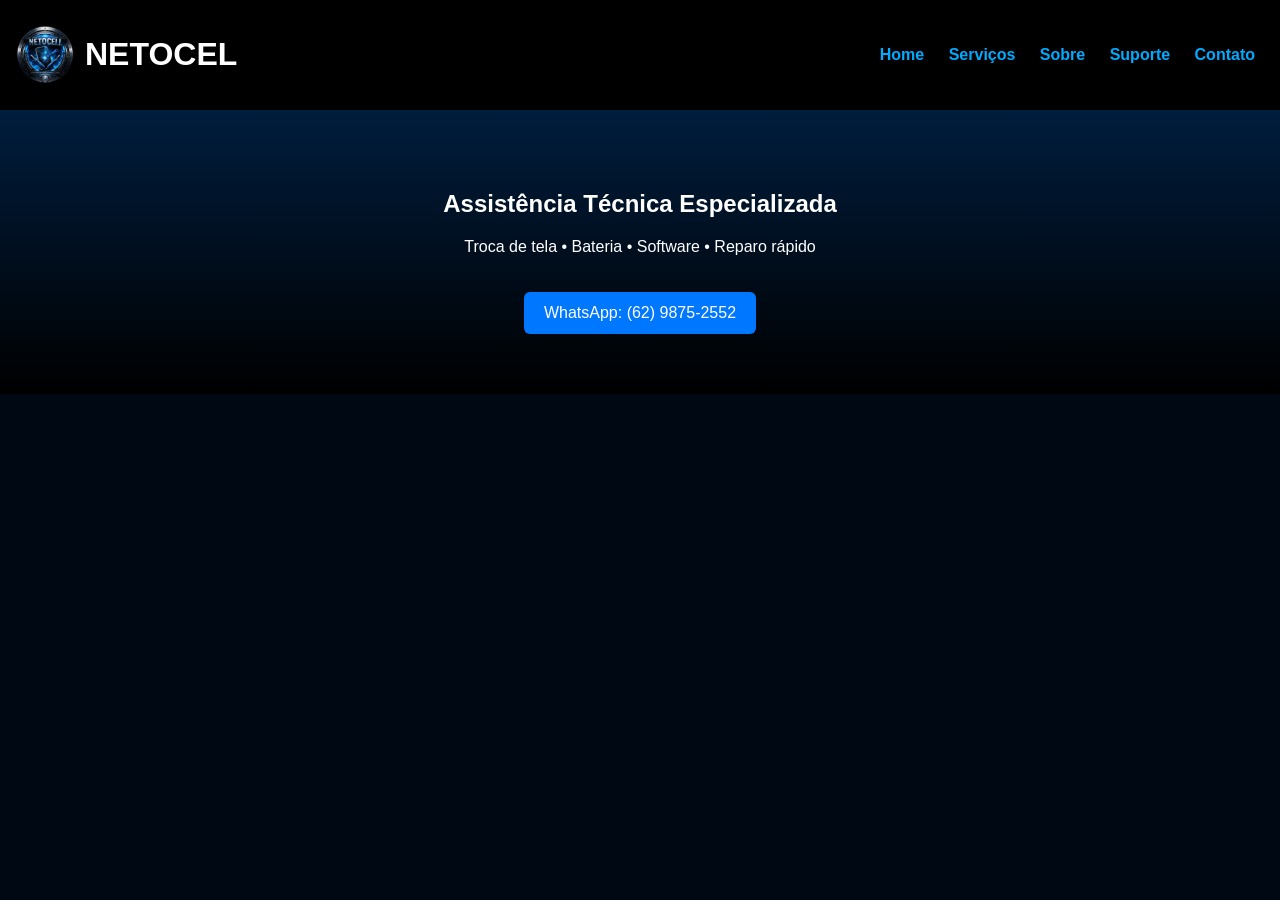
==== site_netocel/index.html @ 17ac5c69 "Add files via upload" ====
<!DOCTYPE html>
<html lang="pt-br">
<head>
<meta charset="UTF-8">
<meta name="viewport" content="width=device-width, initial-scale=1.0">
<title>Netocel</title>
<link rel="stylesheet" href="css/style.css">
</head>
<body>

<header>
<div class="logo">
<img src="imagens/logo.jpg">
<h1>NETOCEL</h1>
</div>
<nav>
<a href="index.html">Home</a>
<a href="pages/catalogo.html">Serviços</a>
<a href="pages/sobre.html">Sobre</a>
<a href="pages/suporte.html">Suporte</a>
<a href="pages/contato.html">Contato</a>
</nav>
</header>

<section class="hero">
<h2>Assistência Técnica Especializada</h2>
<p>Troca de tela • Bateria • Software • Reparo rápido</p>
<a class="btn" href="pages/contato.html">WhatsApp: (62) 9875‑2552</a>
</section>

</body>
</html>
---- site_netocel/css/style.css ----
body{
margin:0;
font-family:Arial;
background:#000814;
color:white;
}

header{
background:#000;
padding:15px;
display:flex;
justify-content:space-between;
align-items:center;
}

.logo{
display:flex;
align-items:center;
gap:10px;
}

.logo img{
width:60px;
height:60px;
border-radius:50%;
}

nav a{
color:#00aaff;
margin:10px;
text-decoration:none;
font-weight:bold;
}

.hero{
text-align:center;
padding:60px;
background:linear-gradient(#001d3d,#000);
}

.btn{
background:#0077ff;
padding:12px 20px;
display:inline-block;
margin-top:20px;
color:white;
text-decoration:none;
border-radius:6px;
}

.catalogo{
display:flex;
gap:20px;
padding:20px;
}

.card{
background:#001d3d;
padding:20px;
border-radius:8px;
border:1px solid #0077ff;
}

.form{
display:flex;
flex-direction:column;
width:300px;
margin:40px auto;
}

input, textarea{
margin:10px 0;
padding:10px;
background:#000;
border:1px solid #0077ff;
color:white;
}

button{
background:#0077ff;
color:white;
padding:10px;
border:none;
}

.conteudo{
padding:40px;
max-width:800px;
margin:auto;
}
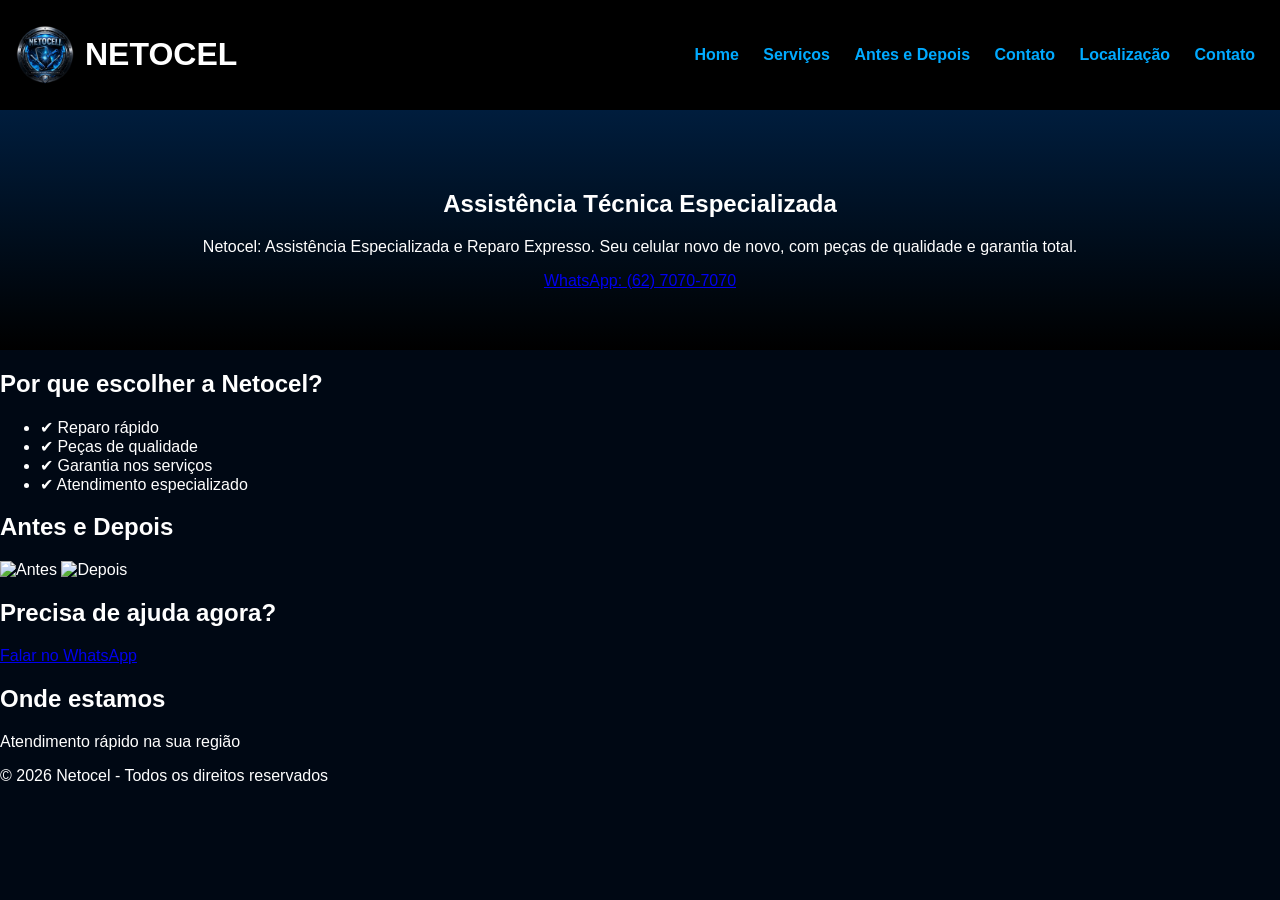
==== commit a92f424c: "Enhance index.html with new sections and styles Added sections for home, diferenciais, antes e depoi" ====
--- a/site_netocel/index.html
+++ b/site_netocel/index.html
@@ -1,32 +1,86 @@
 <!DOCTYPE html>
 <html lang="pt-br">
 <head>
-<meta charset="UTF-8">
-<meta name="viewport" content="width=device-width, initial-scale=1.0">
-<title>Netocel</title>
-<link rel="stylesheet" href="css/style.css">
+  <meta charset="UTF-8">
+  <meta name="viewport" content="width=device-width, initial-scale=1.0">
+  <title>Netocel</title>
+  <link rel="stylesheet" href="css/style.css">
+
+  <style>
+    html {
+      scroll-behavior: smooth;
+    }
+  </style>
 </head>
+
 <body>
 
 <header>
-<div class="logo">
-<img src="imagens/logo.jpg">
-<h1>NETOCEL</h1>
-</div>
-<nav>
-<a href="index.html">Home</a>
-<a href="pages/catalogo.html">Serviços</a>
-<a href="pages/sobre.html">Sobre</a>
-<a href="pages/suporte.html">Suporte</a>
-<a href="pages/contato.html">Contato</a>
-</nav>
+  <div class="logo">
+    <img src="imagens/logo.jpg" alt="Logo">
+    <h1>NETOCEL</h1>
+  </div>
+
+  <nav>
+    <a href="#home">Home</a>
+    <a href="#diferenciais">Serviços</a>
+    <a href="#antes">Antes e Depois</a>
+    <a href="#contato">Contato</a>
+    <a href="#localizacao">Localização</a>
+    <a href="pages/contato.html">Contato</a>
+  </nav>
 </header>
 
-<section class="hero">
-<h2>Assistência Técnica Especializada</h2>
-<p>Troca de tela • Bateria • Software • Reparo rápido</p>
-<a class="btn" href="pages/contato.html">WhatsApp: (62) 9875‑2552</a>
+<!-- HERO -->
+<section id="home" class="hero">
+  <h2>Assistência Técnica Especializada</h2>
+
+  <p>
+    Netocel: Assistência Especializada e Reparo Expresso.  
+    Seu celular novo de novo, com peças de qualidade e garantia total.
+  </p>
+
+  <a href="#contato">WhatsApp: (62) 7070-7070</a>
 </section>
+
+<!-- DIFERENCIAIS -->
+<section id="diferenciais" class="diferenciais">
+  <h2>Por que escolher a Netocel?</h2>
+
+  <ul>
+    <li>✔ Reparo rápido</li>
+    <li>✔ Peças de qualidade</li>
+    <li>✔ Garantia nos serviços</li>
+    <li>✔ Atendimento especializado</li>
+  </ul>
+</section>
+
+<!-- ANTES E DEPOIS -->
+<section id="antes" class="antes-depois">
+  <h2>Antes e Depois</h2>
+
+  <div>
+    <img src="./imagens/download (3).jpg" alt="Antes">
+    <img src="./imagens/images.jpg" alt="Depois">
+  </div>
+</section>
+
+<!-- CONTATO / CTA -->
+<section id="contato" class="cta">
+  <h2>Precisa de ajuda agora?</h2>
+  <a href="#">Falar no WhatsApp</a>
+</section>
+
+<!-- LOCALIZAÇÃO -->
+<section id="localizacao" class="localizacao">
+  <h2>Onde estamos</h2>
+  <p>Atendimento rápido na sua região</p>
+</section>
+
+<!-- RODAPÉ -->
+<footer>
+  <p>© 2026 Netocel - Todos os direitos reservados</p>
+</footer>
 
 </body>
 </html>
